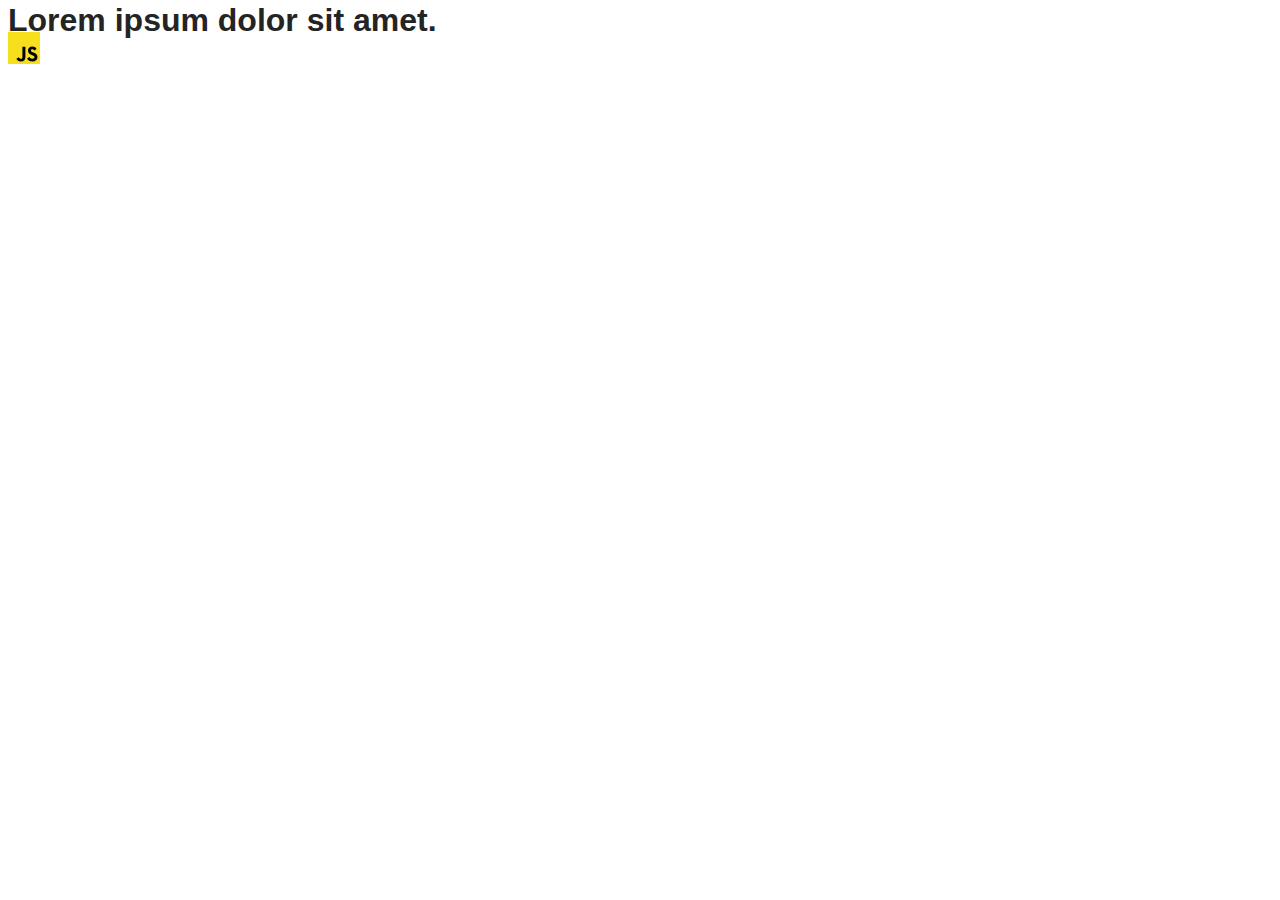
==== src/index.html @ eff83752 "Initial commit" ====
<!DOCTYPE html>
<html lang="en">
  <head>
    <meta charset="UTF-8" />
    <link rel="icon" type="image/svg+xml" href="/favicon.svg" />
    <meta name="viewport" content="width=device-width, initial-scale=1.0" />
    <title>Vanilla App Template</title>
    <link rel="stylesheet" href="./css/styles.css" />
  </head>
  <body>
    <load ="partials/header.html" />

    <section>
      <h1>Lorem ipsum dolor sit amet.</h1>
      <!-- Path to images as from index.html file -->
      <img src="./img/javascript.svg" alt="" />
    </section>

    <!-- Loads the specified .html file -->
    <load ="partials/vite-promo.html" />

    <script type="module" src="./main.js"></script>
  </body>
</html>
---- src/css/styles.css ----
/**
  |============================
  | include css partials with
  | default @import url()
  |============================
*/
@import url('./reset.css');
@import url('./vite-promo.css');
@import url('./header.css');

:root {
  font-family: Inter, Avenir, Helvetica, Arial, sans-serif;
  font-size: 16px;
  line-height: 24px;
  font-weight: 400;

  color: #242424;
  background-color: rgba(255, 255, 255, 0.87);

  font-synthesis: none;
  text-rendering: optimizeLegibility;
  -webkit-font-smoothing: antialiased;
  -moz-osx-font-smoothing: grayscale;
  -webkit-text-size-adjust: 100%;
}
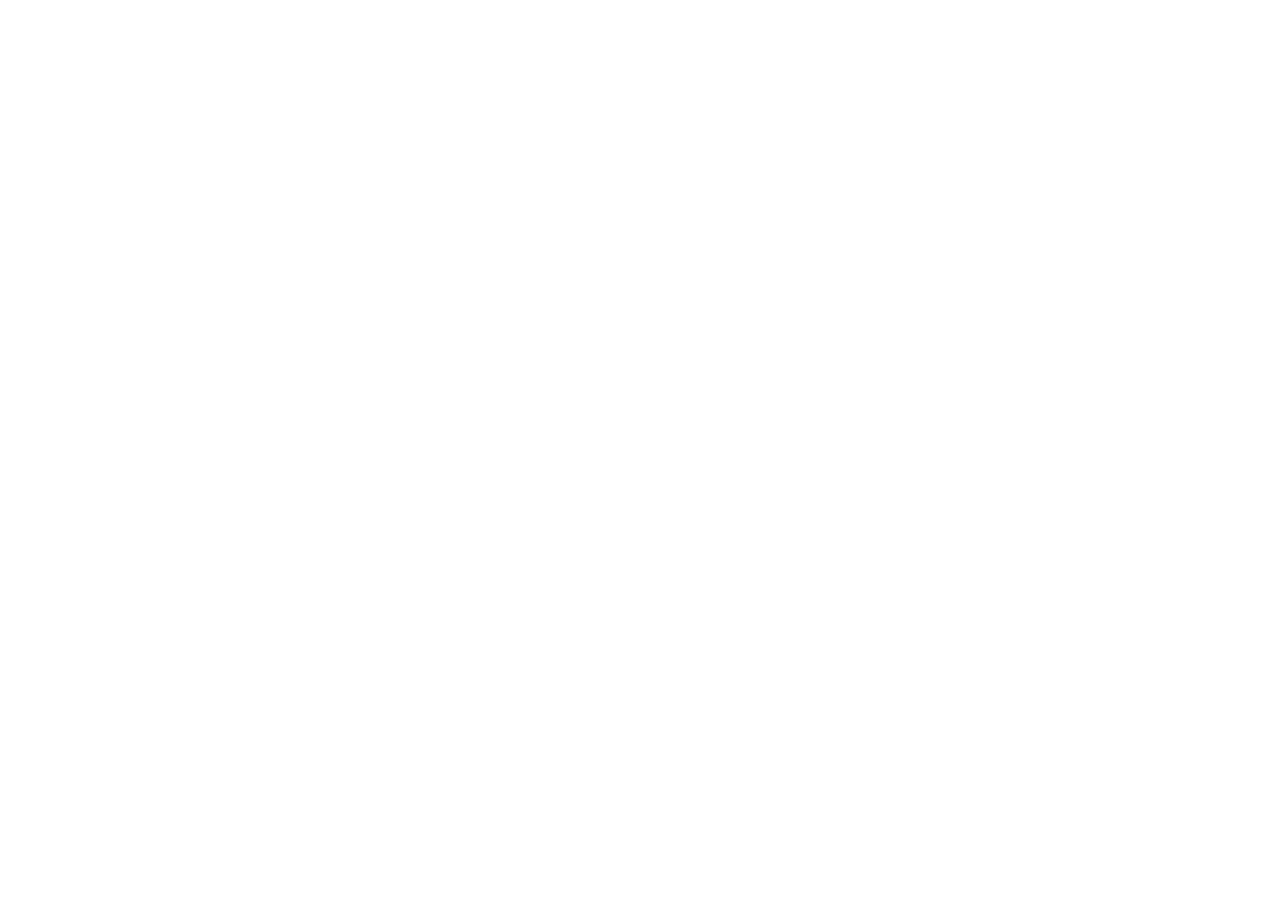
==== commit 026a6029: "update" ====
--- a/src/index.html
+++ b/src/index.html
@@ -4,21 +4,15 @@
     <meta charset="UTF-8" />
     <link rel="icon" type="image/svg+xml" href="/favicon.svg" />
     <meta name="viewport" content="width=device-width, initial-scale=1.0" />
-    <title>Vanilla App Template</title>
+    <title>Document</title>
     <link rel="stylesheet" href="./css/styles.css" />
   </head>
   <body>
-    <load ="partials/header.html" />
 
-    <section>
-      <h1>Lorem ipsum dolor sit amet.</h1>
-      <!-- Path to images as from index.html file -->
-      <img src="./img/javascript.svg" alt="" />
-    </section>
+    <a href="./01-timer.html"></a>
+    <a href="./02-snackbar.html"></a>
 
-    <!-- Loads the specified .html file -->
-    <load ="partials/vite-promo.html" />
-
-    <script type="module" src="./main.js"></script>
+    <script src="./js/01-timer.js"></script>
+    <script src="./js/02-snackbar.js"></script>
   </body>
 </html>
